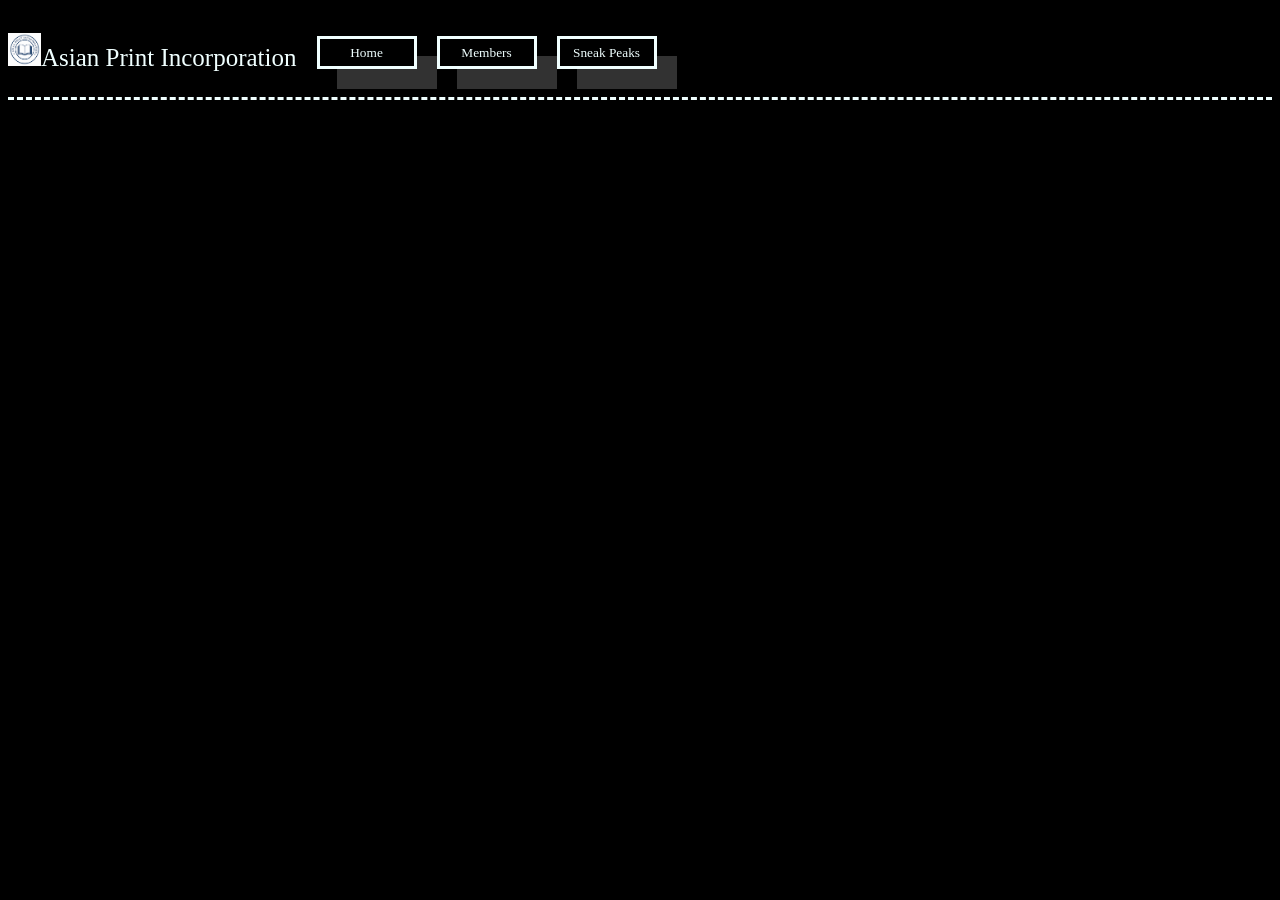
==== header.html @ 271381a6 "Reduce box-shadow size in header styles" ====
<!DOCTYPE html>
<html>
  <head>
    <link rel="stylesheet" href="style.css">
    <style>
      .navB{
        display: flex;
        align-items: center;
        gap: 20px;
        border-bottom: 3px dashed var(--Scolor);
      }

      button{
        width: 100px;
        height: 33px;
        font-family: 'Times New Roman', Times, serif;
        cursor: pointer;
        border: solid;
        box-shadow: 20px 20px 0px rgb(50, 50, 50);
      }
    </style>
  </head>
  <body>
    <header class="navB">
      <p><img src="mabeylogo.png" style="width: 33px; height: 33px;">Asian Print Incorporation</p>
      <a href="index.html" target="_parent"><button>Home</button></a>
      <a href="members.html" target="_parent"><button>Members</button></a>
      <a href="sneakpeek.html" target="_parent"><button>Sneak Peaks</button></a>
    </header>
  </body>
</html>
---- style.css ----
:root{
  --Fcolor: #000000;
  --Scolor: #f0ffff;
}

body {
  background-color: var(--Fcolor);
  font-family: "Times New Roman", Times, serif;
  color: var(--Scolor);
  border-color: var(--Scolor);
}

div {
  border: solid;
  text-align: center;
  width: 1050px;
  margin-left: auto;
  margin-right: auto;
  margin-top: 20px;
  padding: 10px;
}

article {
  border: solid;
  border-color: var(--Scolor);
  text-align: center;
  width: 1050px;
  margin-left: auto;
  margin-right: auto;
  margin-top: 20px;
  padding: 10px;
}

a{
  color: var(--Scolor);
  text-align: center;
}

h1{
  font-size: 100px; text-align: center; margin-bottom: 0px; color: var(--Scolor)
}

h2{
  font-size: 75px; text-align: center; margin-bottom: 0px;
}

p{
  font-size: 25px;
  text-align: center;
}

button{
  background-color: var(--Fcolor);
  color: var(--Scolor);
}

img{
  text-align: center;
}
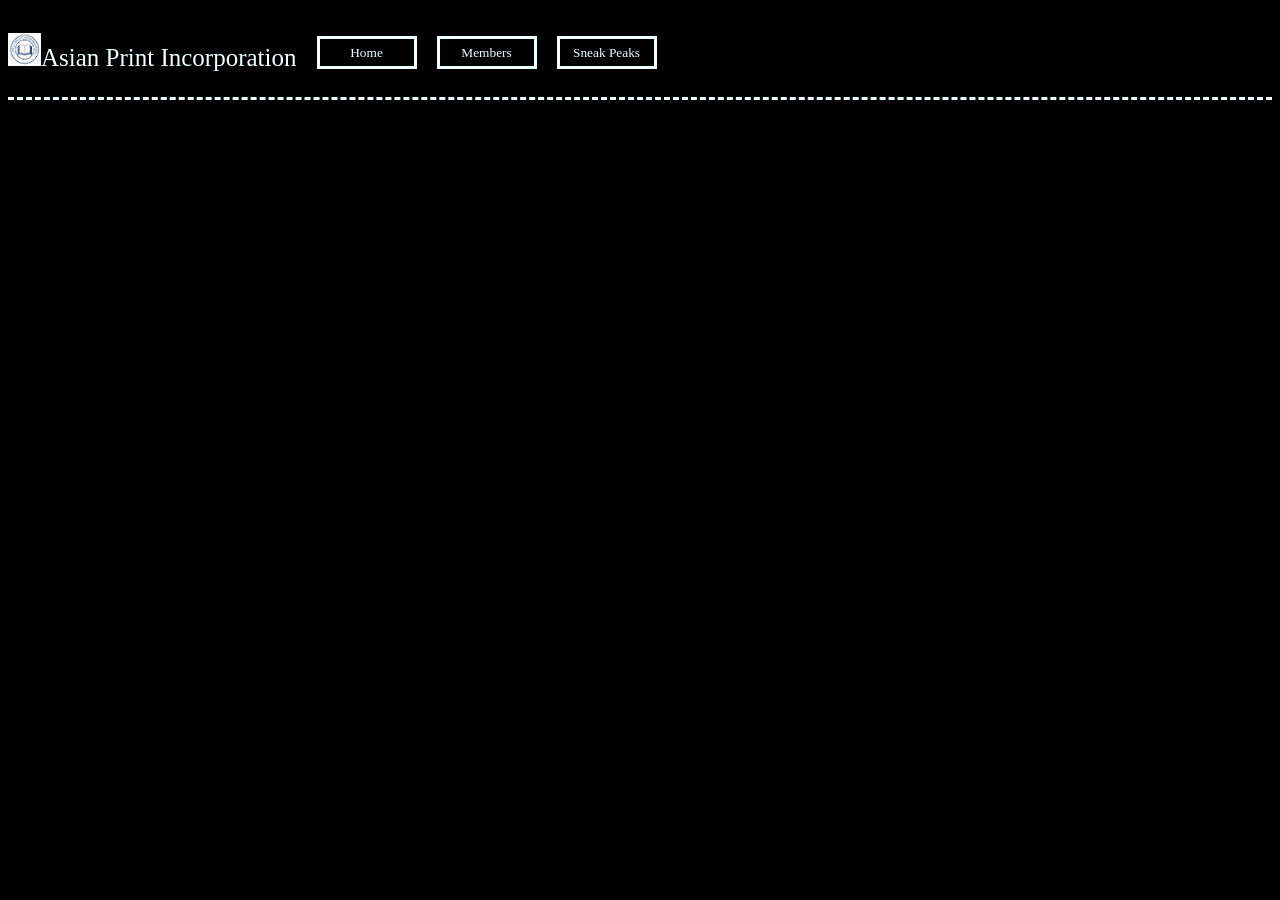
==== commit 290d179c: "Remove box-shadow from button styles Removed box-shadow from button styles." ====
--- a/header.html
+++ b/header.html
@@ -16,7 +16,6 @@
         font-family: 'Times New Roman', Times, serif;
         cursor: pointer;
         border: solid;
-        box-shadow: 20px 20px 0px rgb(50, 50, 50);
       }
     </style>
   </head>
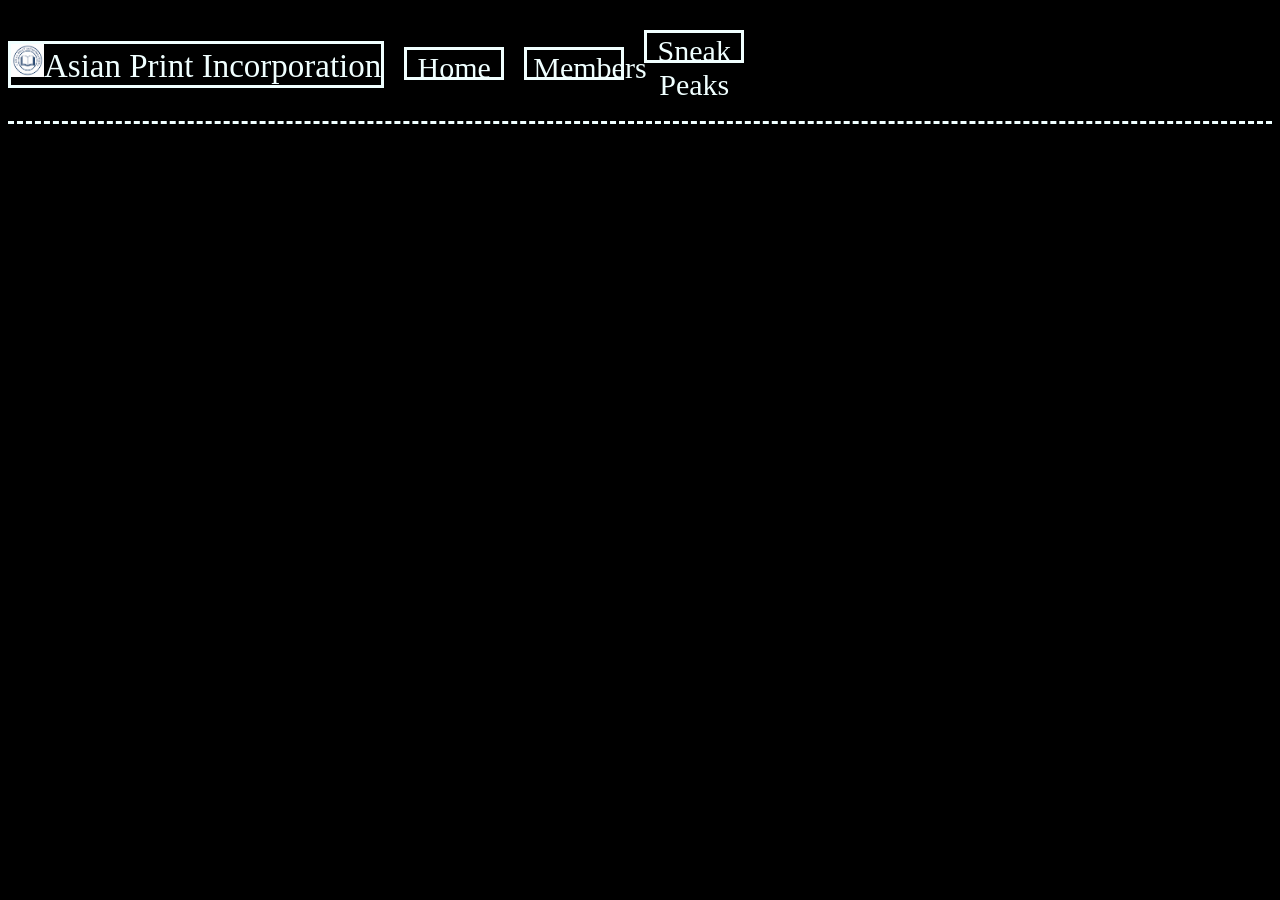
==== commit 5fe96ae9: "Increase font size of header text and button" ====
--- a/header.html
+++ b/header.html
@@ -13,6 +13,7 @@
       button{
         width: 100px;
         height: 33px;
+        font-size: 30px;
         font-family: 'Times New Roman', Times, serif;
         cursor: pointer;
         border: solid;
@@ -21,7 +22,7 @@
   </head>
   <body>
     <header class="navB">
-      <p><img src="mabeylogo.png" style="width: 33px; height: 33px;">Asian Print Incorporation</p>
+      <p style="font-size: 33px; border: solid;"><img src="mabeylogo.png" style="width: 33px; height: 33px;">Asian Print Incorporation</p>
       <a href="index.html" target="_parent"><button>Home</button></a>
       <a href="members.html" target="_parent"><button>Members</button></a>
       <a href="sneakpeek.html" target="_parent"><button>Sneak Peaks</button></a>
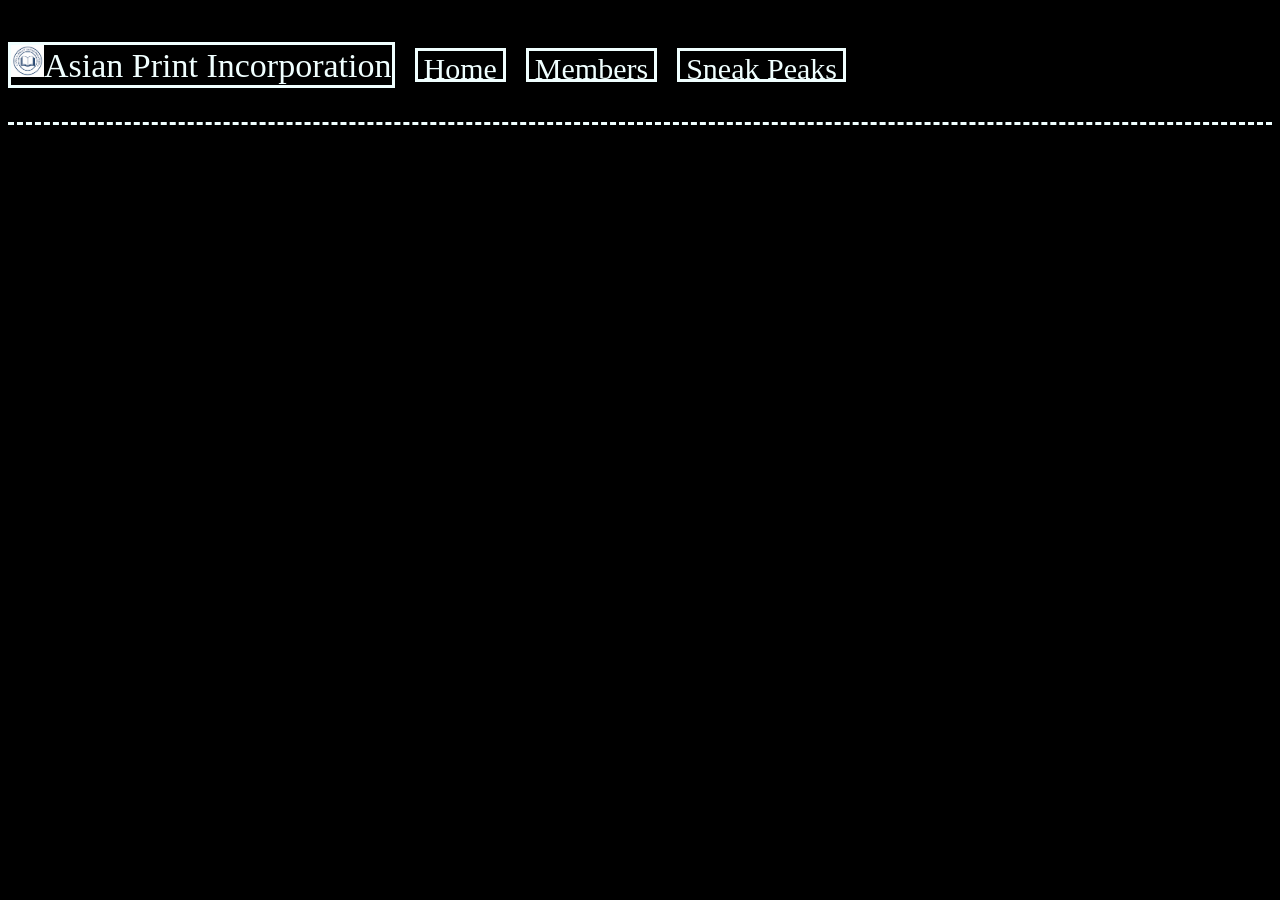
==== commit fd0be694: "Adjust button height and header font size" ====
--- a/header.html
+++ b/header.html
@@ -11,8 +11,7 @@
       }
 
       button{
-        width: 100px;
-        height: 33px;
+        height: 34px;
         font-size: 30px;
         font-family: 'Times New Roman', Times, serif;
         cursor: pointer;
@@ -22,7 +21,7 @@
   </head>
   <body>
     <header class="navB">
-      <p style="font-size: 33px; border: solid;"><img src="mabeylogo.png" style="width: 33px; height: 33px;">Asian Print Incorporation</p>
+      <p style="font-size: 34px; border: solid;"><img src="mabeylogo.png" style="width: 33px; height: 32px;">Asian Print Incorporation</p>
       <a href="index.html" target="_parent"><button>Home</button></a>
       <a href="members.html" target="_parent"><button>Members</button></a>
       <a href="sneakpeek.html" target="_parent"><button>Sneak Peaks</button></a>
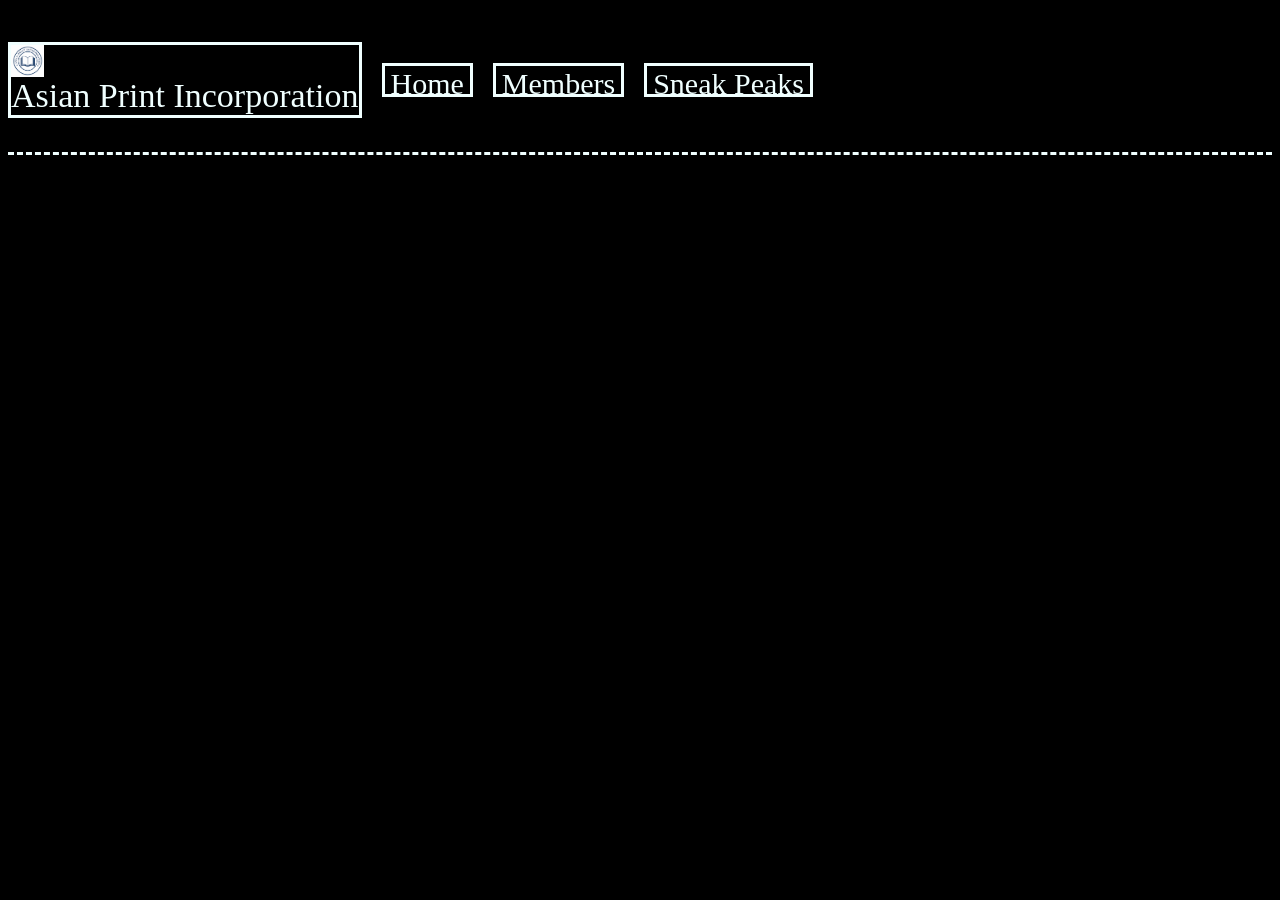
==== commit a74d11cb: "Enhance header styling with flexbox alignment Updated the header paragraph to include flexbox stylin" ====
--- a/header.html
+++ b/header.html
@@ -21,7 +21,7 @@
   </head>
   <body>
     <header class="navB">
-      <p style="font-size: 34px; border: solid;"><img src="mabeylogo.png" style="width: 33px; height: 32px;">Asian Print Incorporation</p>
+      <p style="font-size: 34px; border: solid;"><img src="mabeylogo.png" style="width: 33px; height: 32px; gap: 1px; display: flex; align-items: center;">Asian Print Incorporation</p>
       <a href="index.html" target="_parent"><button>Home</button></a>
       <a href="members.html" target="_parent"><button>Members</button></a>
       <a href="sneakpeek.html" target="_parent"><button>Sneak Peaks</button></a>
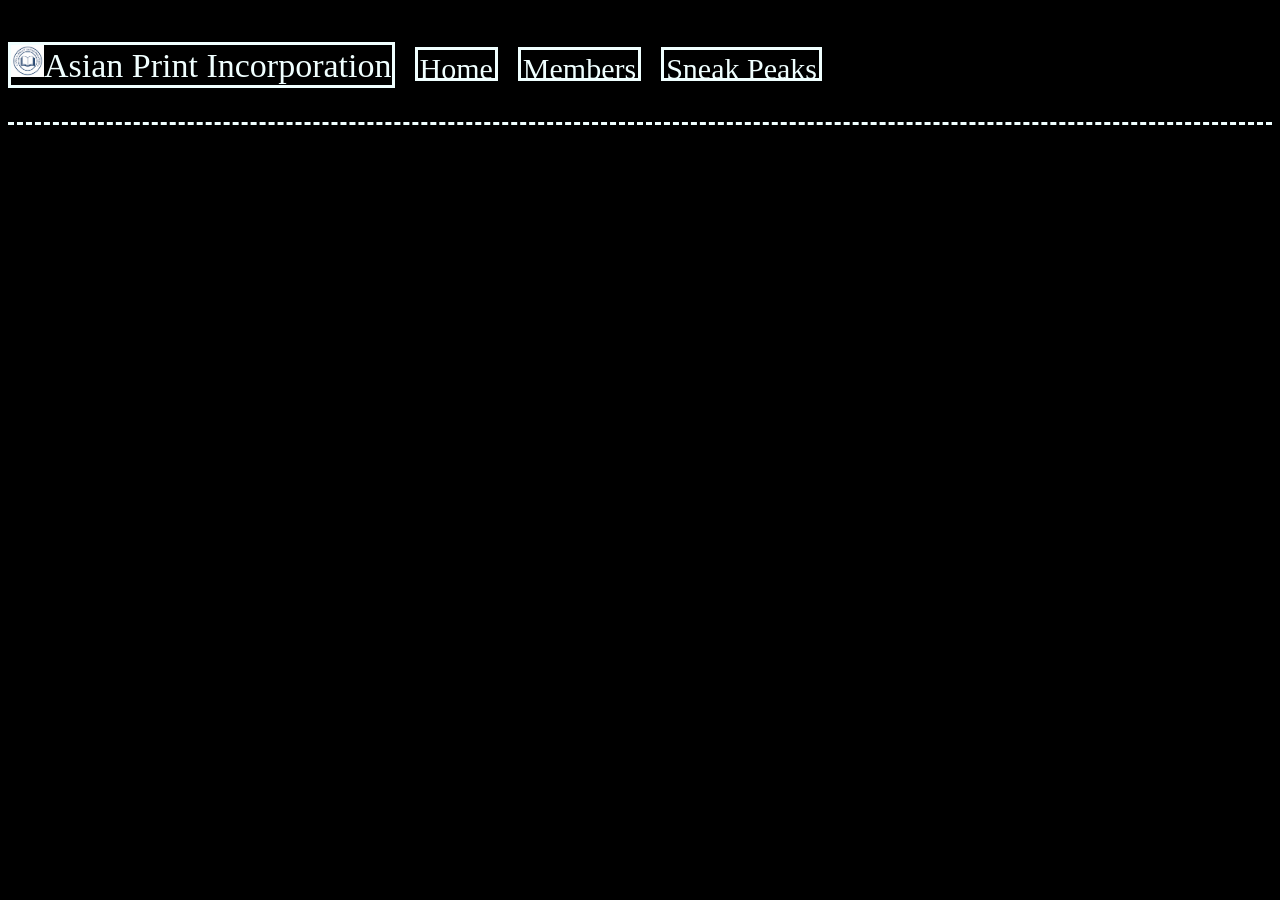
==== commit d30c81f4: "Adjust header styling and image display" ====
--- a/header.html
+++ b/header.html
@@ -12,6 +12,7 @@
 
       button{
         height: 34px;
+        padding: 2px;
         font-size: 30px;
         font-family: 'Times New Roman', Times, serif;
         cursor: pointer;
@@ -21,7 +22,7 @@
   </head>
   <body>
     <header class="navB">
-      <p style="font-size: 34px; border: solid;"><img src="mabeylogo.png" style="width: 33px; height: 32px; gap: 1px; display: flex; align-items: center;">Asian Print Incorporation</p>
+      <p style="font-size: 34px; border: solid;"><img src="mabeylogo.png" style="width: 33px; height: 32px;">Asian Print Incorporation</p>
       <a href="index.html" target="_parent"><button>Home</button></a>
       <a href="members.html" target="_parent"><button>Members</button></a>
       <a href="sneakpeek.html" target="_parent"><button>Sneak Peaks</button></a>
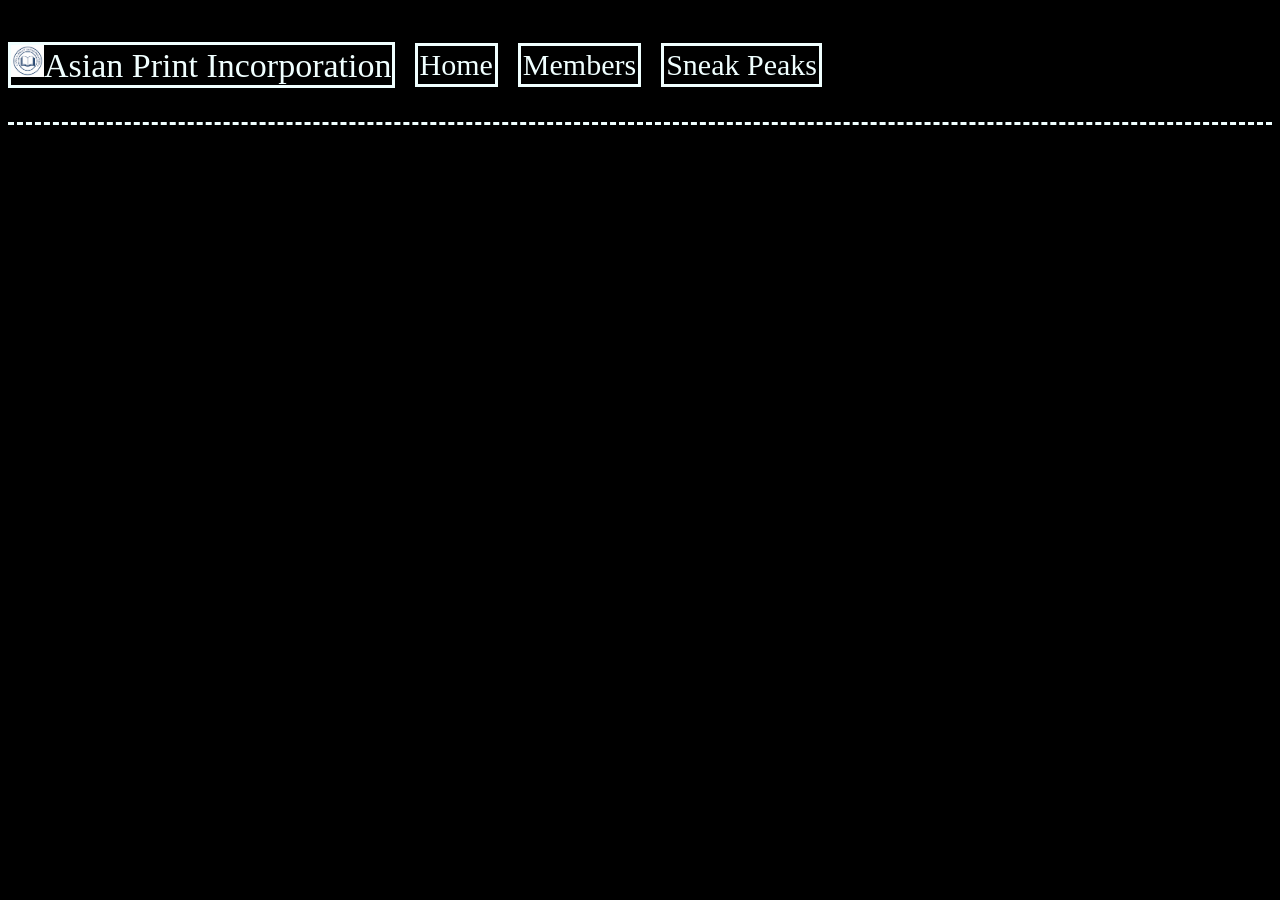
==== commit 28cd865c: "Remove height from button styles Removed height property from button styles." ====
--- a/header.html
+++ b/header.html
@@ -11,7 +11,6 @@
       }
 
       button{
-        height: 34px;
         padding: 2px;
         font-size: 30px;
         font-family: 'Times New Roman', Times, serif;
